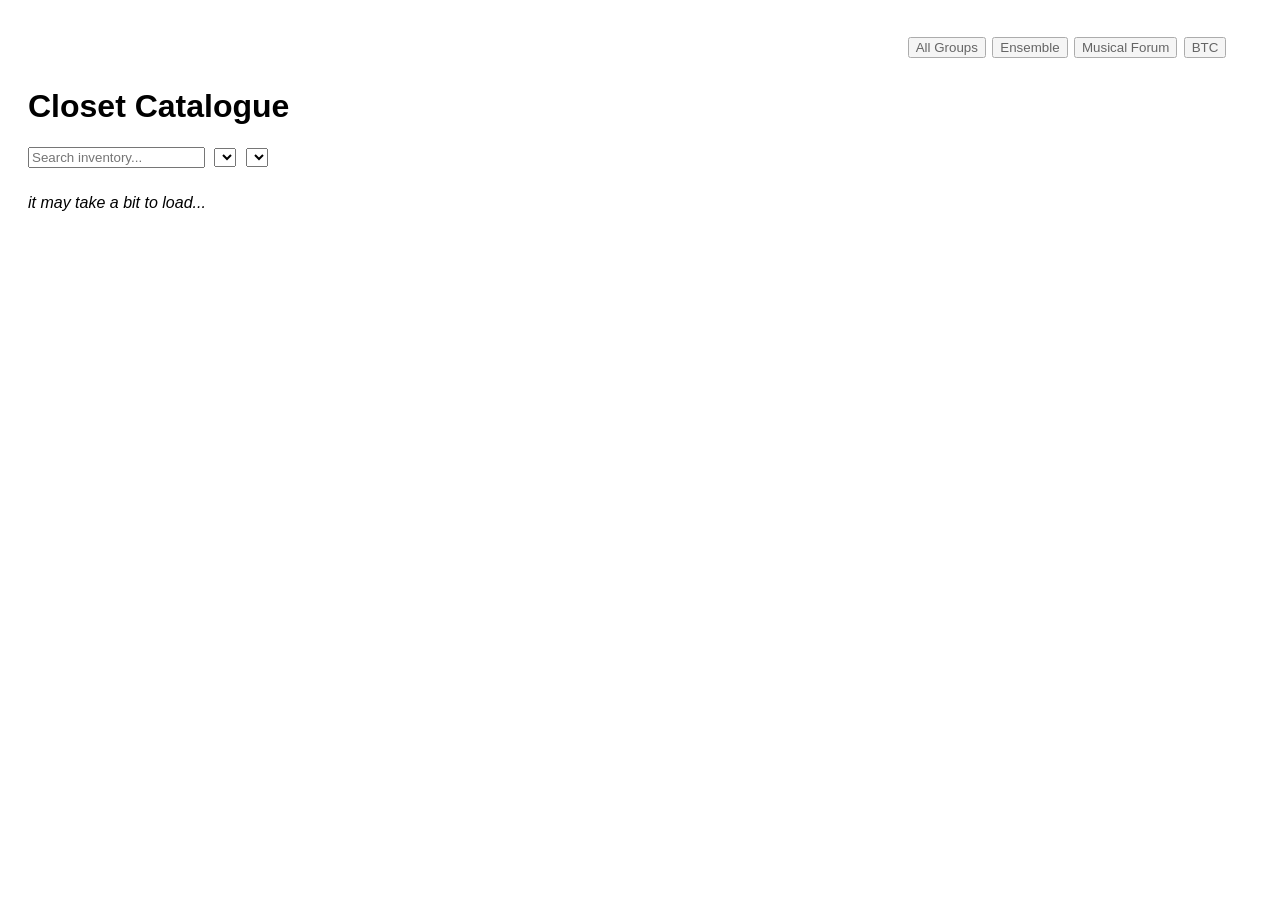
==== index.html @ c5d66575 "working display catalogue w/ group Filter tabs" ====
<!DOCTYPE html>
<html>
<head>
    <title>Theatre Inventory</title>
    <link rel="stylesheet" href="styles.css">
</head>
<body>
    <nav id="group-nav">
        <button onclick="setGroup(null)" id="btn-all">All Groups</button>
        <button onclick="setGroup('ensemble')" id="btn-ensemble">Ensemble</button>
        <button onclick="setGroup('musicalforum')" id="btn-musicalforum">Musical Forum</button>
        <button onclick="setGroup('btc')" id="btn-btc">BTC</button>
    </nav>
    
    <h1>Closet Catalogue</h1>

    <div>
        <input id="search"
            type="text"
            id="search"
            placeholder="Search inventory..."
        >
        <select id="type-filter" class="filter"></select>
        <select id="category-filter" class="filter"></select>
    </div>

    <p><i>it may take a bit to load...</i></p>

    <div id="inventory-container"></div>
    <div id="item-modal" class="modal">
        <div class="modal-content">
            <span id="close">&times;</span>
            <div id="modal-details"></div>
        </div>
    </div>

    <script src="script.js"></script>

</body>
</html>
---- styles.css ----
body {
    font-family: Arial;
    padding: 20px;
}

#inventory-container {
    display: grid;
    grid-template-columns:
        repeat(auto-fill, minmax(250px, 1fr));

    gap: 20px;
}

.card {
    border: 1px solid #ccc;
    padding: 10px;
}

.card img {
    width: 100%;
}

#search {
    margin-bottom: 10px;
}

.filter {
    margin-left: 5px;
}

.modal {
    display: flex;
    align-items: center;
    justify-content: center;
    z-index: 1000;
    overflow-y: auto;
    position: fixed;
    top: 0;
    left: 0;
    width: 100%;
    height: 100%;
    background: rgba(0,0,0,0.6);
    padding: 20px;
    box-sizing: border-box;
}

.modal-content {
    background: white;
    border-radius: 12px;
    width: 80%;
    max-width: 800px;
    max-height: 90vh;
    overflow-y: auto;
    position: relative;
    margin: 50px auto;
    padding: 20px;
    border-radius: 10px;
}

.close {
  color: #aaa;
  float: right;
  font-size: 28px;
  font-weight: bold;
}

.close:hover,
.close:focus {
  color: black;
  text-decoration: none;
  cursor: pointer;
}

#group-nav {
    display: flex;
    justify-content: flex-end;
    align-items: center;
    gap: 0.5vw;
    padding: 1vh 2vw;
}

#group-nav button {
    opacity: 0.6;
    cursor: pointer;
}

#group-nav button.active {
    opacity: 1;
    font-weight: bold;
    border-bottom: 2px solid currentColor;
}
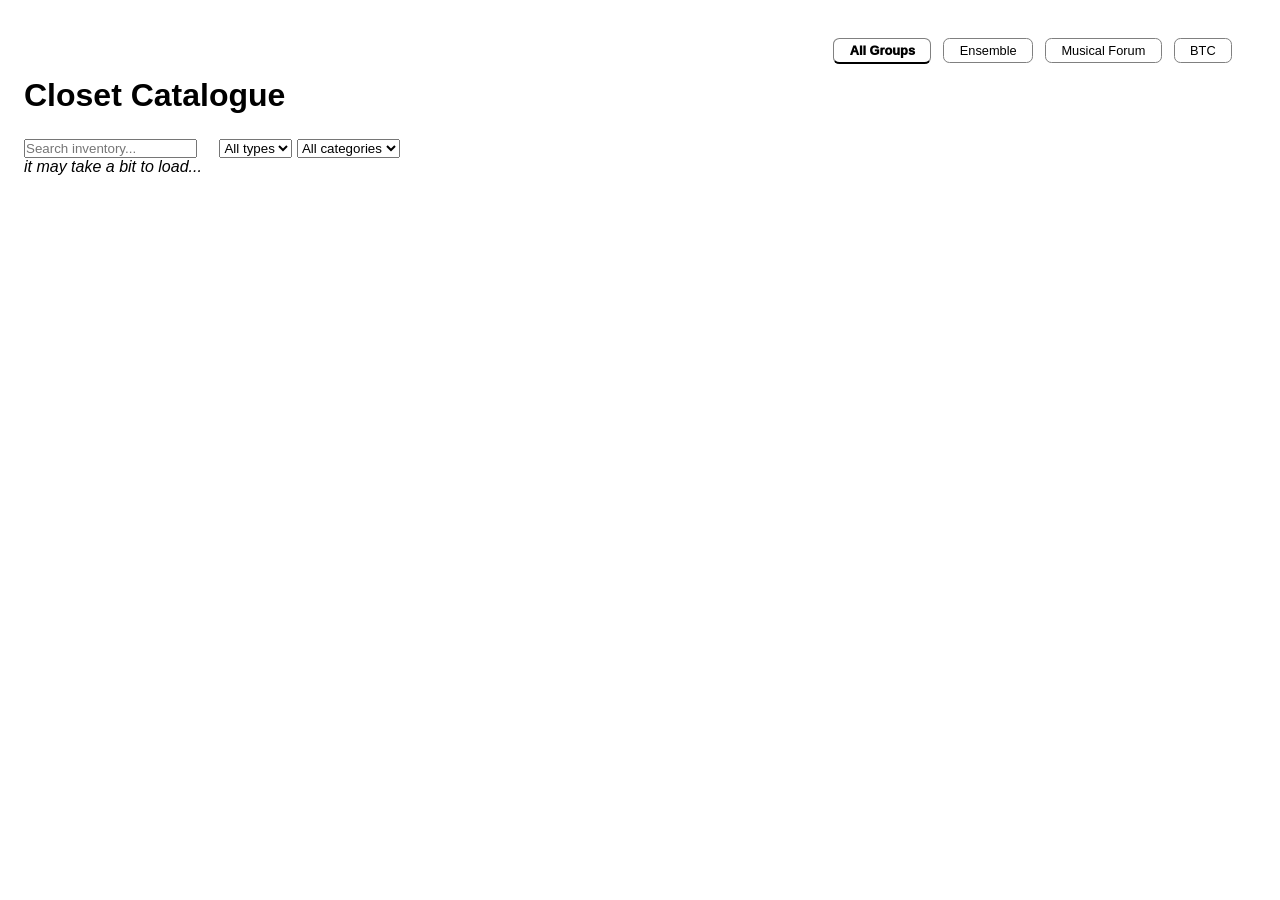
==== commit 72d488c6: "WORKING CHECKOUT SYSTEM (fixing couple issues)" ====
--- a/index.html
+++ b/index.html
@@ -11,8 +11,8 @@
         <button onclick="setGroup('musicalforum')" id="btn-musicalforum">Musical Forum</button>
         <button onclick="setGroup('btc')" id="btn-btc">BTC</button>
     </nav>
-    
-    <h1>Closet Catalogue</h1>
+
+    <h1 style="margin-bottom: clamp(15px, 3vh, 25px);">Closet Catalogue</h1>
 
     <div>
         <input id="search"
@@ -36,5 +36,16 @@
 
     <script src="script.js"></script>
 
+    <div id="input-modal">
+        <div id="input-modal-box">
+            <h3 id="input-modal-title"></h3>
+            <div id="input-modal-fields"></div>
+            <div style="display:flex;gap:8px;margin-top:16px">
+                <button id="input-modal-confirm">Confirm</button>
+                <button id="input-modal-cancel">Cancel</button>
+            </div>
+        </div>
+    </div>
+
 </body>
 </html>
--- a/styles.css
+++ b/styles.css
@@ -1,91 +1,400 @@
+* {
+    box-sizing: border-box;
+    margin: 0;
+    padding: 0;
+}
+
 body {
-    font-family: Arial;
-    padding: 20px;
-}
-
+    font-family: sans-serif;
+    font-size: clamp(14px, 1.5vw, 16px);
+    padding: clamp(8px, 2vw, 24px);
+    padding-bottom: clamp(80px, 10vh, 120px);
+    background-color: #ffff;
+}
+
+/* ── Nav ── */
+#group-nav {
+    display: flex;
+    justify-content: flex-end;
+    align-items: center;
+    gap: clamp(4px, 1vw, 12px);
+    padding: clamp(8px, 1.5vh, 16px) clamp(8px, 2vw, 24px);
+    flex-wrap: wrap;
+}
+
+/* #group-nav #btn-all {
+    margin-right: auto;
+} */
+
+#group-nav button {
+    cursor: pointer;
+    font-size: clamp(0.75rem, 1.2vw, 0.8rem);
+    padding: clamp(2px, 0.8vh, 4px) clamp(8px, 1.2vw, 16px);
+    border-radius: clamp(4px, 0.5vw, 8px);
+    border: 1px solid;
+    border-color: gray;
+    background: white;
+}
+
+#group-nav button.active {
+    opacity: 1;
+    font-weight: 1000;
+    border-bottom: 2px solid currentColor;
+}
+
+/* ── Filters ── */
+.filters {
+    display: flex;
+    gap: clamp(6px, 1vw, 12px);
+    flex-wrap: wrap;
+    margin: clamp(8px, 1.5vh, 16px) 0;
+    align-items: center;
+}
+
+.filters input,
+.filters select {
+    padding: clamp(6px, 1vh, 10px) clamp(8px, 1vw, 14px);
+    border: 1px solid #ddd;
+    border-radius: clamp(4px, 0.5vw, 8px);
+    font-size: clamp(0.8rem, 1.1vw, 1rem);
+    flex: 1;
+    min-width: clamp(120px, 20vw, 200px);
+}
+
+#type-filter {
+    margin-left: clamp(10px, 2vh, 20px)
+}
+
+/* ── Cards ── */
 #inventory-container {
     display: grid;
-    grid-template-columns:
-        repeat(auto-fill, minmax(250px, 1fr));
-
-    gap: 20px;
+    grid-template-columns: repeat(auto-fill, minmax(clamp(160px, 22vw, 275px), 1fr));
+    gap: clamp(8px, 1.5vw, 20px);
+    padding: clamp(4px, 1vw, 12px) 0;
 }
 
 .card {
-    border: 1px solid #ccc;
-    padding: 10px;
+    position: relative;
+    border: 1px solid #e5e7eb;
+    border-radius: clamp(6px, 1vw, 12px);
+    padding: clamp(8px, 1.5vw, 16px);
+    cursor: pointer;
+    transition: transform 0.15s, box-shadow 0.15s;
+    background: white;
+}
+
+.card:hover {
+    transform: translateY(-2px);
+    box-shadow: 0 4px 12px rgba(0,0,0,0.08);
+}
+
+.card.selected {
+    outline: 3px solid #3b82f6;
+    transform: scale(0.98);
 }
 
 .card img {
     width: 100%;
-}
-
-#search {
-    margin-bottom: 10px;
-}
-
-.filter {
-    margin-left: 5px;
-}
-
+    /* aspect-ratio: 1; */
+    object-fit: cover;
+    border-radius: clamp(4px, 0.5vw, 8px);
+    margin-top: clamp(4px, 0.8vh, 8px);
+}
+
+.card h2 {
+    font-size: clamp(0.85rem, 1.3vw, 1rem);
+    font-weight: 600;
+    margin-bottom: clamp(2px, 0.4vh, 4px);
+    margin-top: clamp(4px, 0.8vh, 8px);
+
+}
+
+.card p {
+    font-size: clamp(0.75rem, 1vw, 0.875rem);
+    color: #6b7280;
+    margin-bottom: 2px;
+}
+
+.tags {
+    font-size: clamp(0.7rem, 0.9vw, 0.8rem) !important;
+}
+
+/* ── Select button ── */
+.card-select-btn {
+    position: absolute;
+    top: clamp(4px, 0.8vw, 8px);
+    right: clamp(4px, 0.8vw, 8px);
+    width: clamp(22px, 3vw, 28px);
+    height: clamp(22px, 3vw, 28px);
+    border-radius: 50%;
+    border: 2px solid #ddd;
+    background: white;
+    cursor: pointer;
+    display: flex;
+    align-items: center;
+    justify-content: center;
+    font-size: clamp(0.7rem, 1vw, 0.85rem);
+    z-index: 10;
+    transition: all 0.15s;
+    line-height: 1;
+}
+
+.card-select-btn.selected {
+    background: #3b82f6;
+    border-color: #3b82f6;
+    color: white;
+}
+
+/* ── Status badge ── */
+.status-badge {
+    display: inline-block;
+    color: white;
+    font-size: clamp(0.65rem, 0.9vw, 0.75rem);
+    padding: clamp(2px, 0.3vh, 3px) clamp(6px, 0.8vw, 10px);
+    border-radius: 999px;
+    margin-bottom: clamp(4px, 0.6vh, 8px);
+}
+
+/* ── Item modal ── */
 .modal {
-    display: flex;
+    position: fixed;
+    top: 0; left: 0;
+    width: 100%; height: 100%;
+    background: rgba(0,0,0,0.5);
+    display: none;
     align-items: center;
     justify-content: center;
     z-index: 1000;
+    padding: clamp(8px, 2vw, 20px);
     overflow-y: auto;
-    position: fixed;
-    top: 0;
-    left: 0;
+}
+
+.modal-content {
+    background: white;
+    border-radius: clamp(8px, 1.5vw, 16px);
+    padding: clamp(16px, 3vw, 32px);
+    max-width: clamp(280px, 90vw, 600px);
     width: 100%;
-    height: 100%;
-    background: rgba(0,0,0,0.6);
-    padding: 20px;
-    box-sizing: border-box;
-}
-
-.modal-content {
-    background: white;
-    border-radius: 12px;
-    width: 80%;
-    max-width: 800px;
     max-height: 90vh;
     overflow-y: auto;
     position: relative;
-    margin: 50px auto;
-    padding: 20px;
-    border-radius: 10px;
-}
-
-.close {
-  color: #aaa;
-  float: right;
-  font-size: 28px;
-  font-weight: bold;
-}
-
-.close:hover,
-.close:focus {
-  color: black;
-  text-decoration: none;
-  cursor: pointer;
-}
-
-#group-nav {
-    display: flex;
-    justify-content: flex-end;
-    align-items: center;
-    gap: 0.5vw;
-    padding: 1vh 2vw;
-}
-
-#group-nav button {
-    opacity: 0.6;
-    cursor: pointer;
-}
-
-#group-nav button.active {
-    opacity: 1;
-    font-weight: bold;
-    border-bottom: 2px solid currentColor;
+    margin: auto;
+}
+
+#close {
+    position: absolute;
+    top: clamp(8px, 1.5vw, 16px);
+    right: clamp(12px, 2vw, 20px);
+    font-size: clamp(1.2rem, 2.5vw, 1.8rem);
+    cursor: pointer;
+    line-height: 1;
+    color: #6b7280;
+}
+
+#modal-details h2 {
+    font-size: clamp(1rem, 2vw, 1.4rem);
+    margin-bottom: clamp(4px, 0.8vh, 8px);
+}
+
+#modal-details img {
+    width: 100%;
+    border-radius: clamp(4px, 0.8vw, 8px);
+    margin: clamp(8px, 1.5vh, 16px) 0;
+}
+
+#modal-details p {
+    font-size: clamp(0.8rem, 1.2vw, 0.95rem);
+    margin-bottom: clamp(4px, 0.6vh, 8px);
+    line-height: 1.5;
+}
+
+#modal-details hr {
+    margin: clamp(8px, 1.5vh, 16px) 0;
+    border: none;
+    border-top: 1px solid #e5e7eb;
+}
+
+#modal-details button {
+    padding: clamp(8px, 1.2vh, 12px) clamp(12px, 2vw, 20px);
+    border: none;
+    border-radius: clamp(4px, 0.6vw, 8px);
+    cursor: pointer;
+    font-size: clamp(0.8rem, 1.1vw, 0.95rem);
+    background: #3b82f6;
+    color: white;
+    margin-top: clamp(4px, 0.8vh, 8px);
+}
+
+/* ── Input modal ── */
+#input-modal {
+    position: fixed;
+    top: 0; left: 0;
+    width: 100%; height: 100%;
+    background: rgba(0,0,0,0.5);
+    display: none;
+    align-items: center;
+    justify-content: center;
+    z-index: 3000;
+    padding: clamp(8px, 2vw, 16px);
+}
+
+#input-modal-box {
+    background: white;
+    border-radius: clamp(8px, 1.5vw, 12px);
+    padding: clamp(16px, 3vw, 24px);
+    width: 100%;
+    max-width: clamp(280px, 90vw, 400px);
+}
+
+#input-modal-box h3 {
+    margin: 0 0 clamp(8px, 1.5vh, 16px);
+    font-size: clamp(0.95rem, 1.5vw, 1.1rem);
+}
+
+#input-modal-box input {
+    width: 100%;
+    padding: clamp(8px, 1.2vh, 12px);
+    margin-bottom: clamp(8px, 1.2vh, 12px);
+    border: 1px solid #ddd;
+    border-radius: clamp(4px, 0.5vw, 6px);
+    font-size: clamp(0.85rem, 1.2vw, 1rem);
+}
+
+#input-modal-confirm {
+    background: #3b82f6;
+    color: white;
+    border: none;
+    padding: clamp(8px, 1.2vh, 12px) clamp(12px, 2vw, 20px);
+    border-radius: clamp(4px, 0.5vw, 6px);
+    cursor: pointer;
+    font-size: clamp(0.85rem, 1.2vw, 1rem);
+    flex: 1;
+}
+
+#input-modal-cancel {
+    background: #e5e7eb;
+    border: none;
+    padding: clamp(8px, 1.2vh, 12px) clamp(12px, 2vw, 20px);
+    border-radius: clamp(4px, 0.5vw, 6px);
+    cursor: pointer;
+    font-size: clamp(0.85rem, 1.2vw, 1rem);
+}
+
+/* ── Selection bar ── */
+#selection-bar {
+    position: fixed;
+    bottom: 0; left: 0; right: 0;
+    background: #1e293b;
+    color: white;
+    padding: clamp(8px, 1.5vh, 16px) clamp(12px, 2vw, 24px);
+    display: none;
+    align-items: center;
+    justify-content: space-between;
+    z-index: 1000;
+    gap: clamp(6px, 1vw, 12px);
+    flex-wrap: wrap;
+}
+
+#selection-bar button {
+    padding: clamp(6px, 1vh, 10px) clamp(10px, 1.5vw, 16px);
+    border-radius: clamp(4px, 0.5vw, 6px);
+    border: none;
+    cursor: pointer;
+    font-size: clamp(0.75rem, 1.1vw, 0.9rem);
+    background: #3b82f6;
+    color: white;
+    margin: clamp(2px, 0.3vh, 6px);
+}
+
+#selection-count {
+    font-size: clamp(0.8rem, 1.2vw, 0.95rem);
+    white-space: nowrap;
+}
+
+/* ── Loading overlay ── */
+#loading-overlay {
+    position: fixed;
+    top: 0; left: 0;
+    width: 100%; height: 100%;
+    background: rgba(0,0,0,0.5);
+    display: none;
+    align-items: center;
+    justify-content: center;
+    z-index: 2000;
+}
+
+#loading-box {
+    background: white;
+    border-radius: clamp(8px, 1.5vw, 12px);
+    padding: clamp(24px, 4vw, 48px);
+    text-align: center;
+    font-size: clamp(0.85rem, 1.2vw, 1rem);
+}
+
+.spinner {
+    width: clamp(28px, 5vw, 40px);
+    height: clamp(28px, 5vw, 40px);
+    border: 4px solid #e5e7eb;
+    border-top: 4px solid #3b82f6;
+    border-radius: 50%;
+    animation: spin 0.8s linear infinite;
+    margin: 0 auto clamp(8px, 1.5vh, 16px);
+}
+
+@keyframes spin {
+    to { transform: rotate(360deg); }
+}
+
+/* ── Loading message ── */
+#loading-msg {
+    text-align: center;
+    color: #6b7280;
+    font-size: clamp(0.8rem, 1.2vw, 0.95rem);
+    padding: clamp(16px, 3vh, 32px);
+}
+
+/* ── Mobile ── */
+@media (max-width: 600px) {
+    #group-nav {
+        gap: 6px;
+        padding: 10px 12px;
+    }
+
+    #group-nav button {
+        font-size: 0.8rem;
+        padding: 6px 10px;
+    }
+
+    .filters {
+        flex-direction: column;
+    }
+
+    .filters input,
+    .filters select {
+        width: 100%;
+        min-width: unset;
+    }
+
+    #inventory-container {
+        grid-template-columns: repeat(auto-fill, minmax(140px, 1fr));
+        gap: 10px;
+    }
+
+    #selection-bar {
+        flex-direction: column;
+        align-items: flex-start;
+        gap: 8px;
+    }
+
+    #selection-bar > div {
+        display: flex;
+        flex-wrap: wrap;
+        gap: 6px;
+        width: 100%;
+    }
+
+    #selection-bar button {
+        flex: 1;
+        min-width: 80px;
+    }
 }
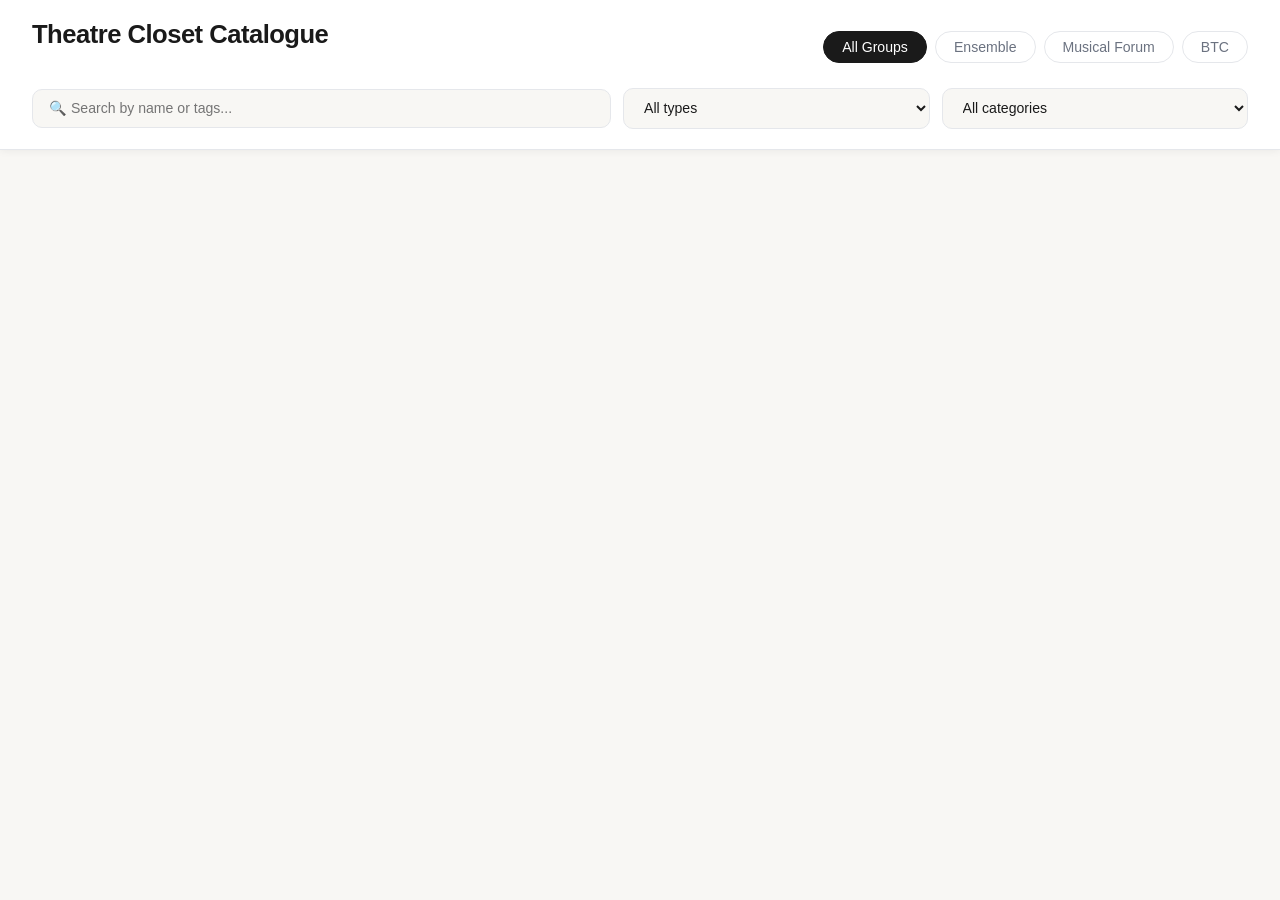
==== commit c845b271: "she cute (may add more features later)" ====
--- a/index.html
+++ b/index.html
@@ -1,40 +1,41 @@
 <!DOCTYPE html>
-<html>
+<html lang="en">
 <head>
     <title>Theatre Inventory</title>
     <link rel="stylesheet" href="styles.css">
 </head>
 <body>
-    <nav id="group-nav">
-        <button onclick="setGroup(null)" id="btn-all">All Groups</button>
-        <button onclick="setGroup('ensemble')" id="btn-ensemble">Ensemble</button>
-        <button onclick="setGroup('musicalforum')" id="btn-musicalforum">Musical Forum</button>
-        <button onclick="setGroup('btc')" id="btn-btc">BTC</button>
-    </nav>
+    <header>
+        <div id="header-top">
+            <h1 style="margin-bottom: clamp(15px, 3vh, 25px);">Theatre Closet Catalogue</h1>
+            <nav id="group-nav">
+                <button onclick="setGroup(null)" id="btn-all">All Groups</button>
+                <button onclick="setGroup('ensemble')" id="btn-ensemble">Ensemble</button>
+                <button onclick="setGroup('musicalforum')" id="btn-musicalforum">Musical Forum</button>
+                <button onclick="setGroup('btc')" id="btn-btc">BTC</button>
+            </nav>
+        </div>
+        <div id="filter-bar">
+            <input id="search" type="text" placeholder="🔍 Search by name or tags...">
+            <select id="type-filter" class="filter"></select>
+            <select id="category-filter" class="filter"></select>
+        </div>
+    </header>
+    
+    <main>
+        <div id="inventory-container"></div>
+        <div id="loading-msg">
+            <div class="spinner"></div>
+            <p><i>it may take a bit to load...</i></p>
+        </div>
+    </main>
 
-    <h1 style="margin-bottom: clamp(15px, 3vh, 25px);">Closet Catalogue</h1>
-
-    <div>
-        <input id="search"
-            type="text"
-            id="search"
-            placeholder="Search inventory..."
-        >
-        <select id="type-filter" class="filter"></select>
-        <select id="category-filter" class="filter"></select>
-    </div>
-
-    <p><i>it may take a bit to load...</i></p>
-
-    <div id="inventory-container"></div>
     <div id="item-modal" class="modal">
         <div class="modal-content">
             <span id="close">&times;</span>
             <div id="modal-details"></div>
         </div>
     </div>
-
-    <script src="script.js"></script>
 
     <div id="input-modal">
         <div id="input-modal-box">
@@ -47,5 +48,6 @@
         </div>
     </div>
 
+    <script src="script.js"></script>
 </body>
 </html>
--- a/styles.css
+++ b/styles.css
@@ -1,142 +1,213 @@
-* {
+/* ── Reset ── */
+*, *::before, *::after {
     box-sizing: border-box;
     margin: 0;
     padding: 0;
 }
 
 body {
-    font-family: sans-serif;
+    font-family: -apple-system, BlinkMacSystemFont, 'Segoe UI', sans-serif;
     font-size: clamp(14px, 1.5vw, 16px);
-    padding: clamp(8px, 2vw, 24px);
+    background: #f8f7f4;
+    color: #1a1a1a;
     padding-bottom: clamp(80px, 10vh, 120px);
-    background-color: #ffff;
+}
+
+/* ── Header ── */
+header {
+    background: white;
+    border-bottom: 1px solid #e5e7eb;
+    padding: clamp(12px, 2vw, 20px) clamp(16px, 3vw, 32px);
+    position: sticky;
+    top: 0;
+    z-index: 100;
+    box-shadow: 0 1px 8px rgba(0,0,0,0.06);
+}
+
+#header-top {
+    display: flex;
+    align-items: center;
+    justify-content: space-between;
+    flex-wrap: wrap;
+    gap: clamp(8px, 1.5vw, 16px);
+    margin-bottom: clamp(10px, 1.5vh, 16px);
+}
+
+header h1 {
+    font-size: clamp(1.1rem, 2.5vw, 1.6rem);
+    font-weight: 600;
+    color: #1a1a1a;
+    letter-spacing: -0.02em;
 }
 
 /* ── Nav ── */
 #group-nav {
     display: flex;
-    justify-content: flex-end;
-    align-items: center;
-    gap: clamp(4px, 1vw, 12px);
-    padding: clamp(8px, 1.5vh, 16px) clamp(8px, 2vw, 24px);
+    align-items: center;
+    gap: clamp(4px, 0.8vw, 8px);
     flex-wrap: wrap;
 }
 
-/* #group-nav #btn-all {
-    margin-right: auto;
-} */
-
 #group-nav button {
-    cursor: pointer;
-    font-size: clamp(0.75rem, 1.2vw, 0.8rem);
-    padding: clamp(2px, 0.8vh, 4px) clamp(8px, 1.2vw, 16px);
-    border-radius: clamp(4px, 0.5vw, 8px);
-    border: 1px solid;
-    border-color: gray;
-    background: white;
+    background: transparent;
+    border: 1px solid #e5e7eb;
+    border-radius: 999px;
+    padding: clamp(4px, 0.8vh, 8px) clamp(10px, 1.5vw, 18px);
+    font-size: clamp(0.75rem, 1.1vw, 0.9rem);
+    cursor: pointer;
+    color: #6b7280;
+    transition: all 0.15s;
+    white-space: nowrap;
+}
+
+#group-nav button:hover {
+    border-color: #9ca3af;
+    color: #1a1a1a;
 }
 
 #group-nav button.active {
-    opacity: 1;
-    font-weight: 1000;
-    border-bottom: 2px solid currentColor;
-}
-
-/* ── Filters ── */
-.filters {
+    background: #1a1a1a;
+    border-color: #1a1a1a;
+    color: white;
+    font-weight: 500;
+}
+
+/* ── Filter bar ── */
+#filter-bar {
     display: flex;
     gap: clamp(6px, 1vw, 12px);
     flex-wrap: wrap;
-    margin: clamp(8px, 1.5vh, 16px) 0;
-    align-items: center;
-}
-
-.filters input,
-.filters select {
-    padding: clamp(6px, 1vh, 10px) clamp(8px, 1vw, 14px);
-    border: 1px solid #ddd;
-    border-radius: clamp(4px, 0.5vw, 8px);
-    font-size: clamp(0.8rem, 1.1vw, 1rem);
+    align-items: center;
+}
+
+#filter-bar input,
+#filter-bar select {
+    padding: clamp(8px, 1.2vh, 12px) clamp(10px, 1.5vw, 16px);
+    border: 1px solid #e5e7eb;
+    border-radius: clamp(6px, 0.8vw, 10px);
+    font-size: clamp(0.8rem, 1.1vw, 0.95rem);
+    background: #f8f7f4;
+    color: #1a1a1a;
+    transition: border-color 0.15s, box-shadow 0.15s;
+    outline: none;
+    font-family: inherit;
+}
+
+#filter-bar input {
+    flex: 2;
+    min-width: clamp(160px, 30vw, 280px);
+}
+
+#filter-bar select {
     flex: 1;
-    min-width: clamp(120px, 20vw, 200px);
-}
-
-#type-filter {
-    margin-left: clamp(10px, 2vh, 20px)
+    min-width: clamp(120px, 18vw, 180px);
+    cursor: pointer;
+}
+
+#filter-bar input:focus,
+#filter-bar select:focus {
+    border-color: #1a1a1a;
+    box-shadow: 0 0 0 3px rgba(0,0,0,0.06);
+    background: white;
+}
+
+/* ── Main ── */
+main {
+    padding: clamp(16px, 3vw, 32px);
+}
+
+/* ── Loading message ── */
+#loading-msg {
+    display: flex;
+    flex-direction: column;
+    align-items: center;
+    justify-content: center;
+    padding: clamp(40px, 8vh, 80px) 0;
+    color: #9ca3af;
+    gap: 16px;
+}
+
+#loading-msg p {
+    font-size: clamp(0.85rem, 1.2vw, 1rem);
 }
 
 /* ── Cards ── */
 #inventory-container {
     display: grid;
-    grid-template-columns: repeat(auto-fill, minmax(clamp(160px, 22vw, 275px), 1fr));
-    gap: clamp(8px, 1.5vw, 20px);
-    padding: clamp(4px, 1vw, 12px) 0;
+    grid-template-columns: repeat(auto-fill, minmax(clamp(160px, 22vw, 260px), 1fr));
+    gap: clamp(10px, 1.8vw, 20px);
 }
 
 .card {
     position: relative;
+    background: white;
     border: 1px solid #e5e7eb;
-    border-radius: clamp(6px, 1vw, 12px);
-    padding: clamp(8px, 1.5vw, 16px);
+    border-radius: clamp(8px, 1.2vw, 14px);
+    padding: clamp(10px, 1.5vw, 16px);
     cursor: pointer;
     transition: transform 0.15s, box-shadow 0.15s;
-    background: white;
 }
 
 .card:hover {
     transform: translateY(-2px);
-    box-shadow: 0 4px 12px rgba(0,0,0,0.08);
+    box-shadow: 0 6px 20px rgba(0,0,0,0.08);
 }
 
 .card.selected {
-    outline: 3px solid #3b82f6;
-    transform: scale(0.98);
+    outline: 2px solid #3b82f6;
+    background: #eff6ff;
 }
 
 .card img {
     width: 100%;
     /* aspect-ratio: 1; */
     object-fit: cover;
-    border-radius: clamp(4px, 0.5vw, 8px);
-    margin-top: clamp(4px, 0.8vh, 8px);
+    border-radius: clamp(4px, 0.6vw, 8px);
+    margin-top: clamp(6px, 1vh, 10px);
 }
 
 .card h2 {
     font-size: clamp(0.85rem, 1.3vw, 1rem);
     font-weight: 600;
-    margin-bottom: clamp(2px, 0.4vh, 4px);
-    margin-top: clamp(4px, 0.8vh, 8px);
-
+    margin: clamp(2px, 0.4vh, 6px) 0;
+    line-height: 1.3;
 }
 
 .card p {
-    font-size: clamp(0.75rem, 1vw, 0.875rem);
+    font-size: clamp(0.75rem, 1vw, 0.85rem);
     color: #6b7280;
     margin-bottom: 2px;
+    line-height: 1.4;
 }
 
 .tags {
-    font-size: clamp(0.7rem, 0.9vw, 0.8rem) !important;
+    font-size: clamp(0.7rem, 0.9vw, 0.78rem) !important;
+    color: #9ca3af !important;
 }
 
 /* ── Select button ── */
 .card-select-btn {
     position: absolute;
-    top: clamp(4px, 0.8vw, 8px);
-    right: clamp(4px, 0.8vw, 8px);
-    width: clamp(22px, 3vw, 28px);
-    height: clamp(22px, 3vw, 28px);
+    top: clamp(6px, 1vw, 10px);
+    right: clamp(6px, 1vw, 10px);
+    width: clamp(21px, 3vw, 23px);
+    height: clamp(21px, 3vw, 23px);
     border-radius: 50%;
-    border: 2px solid #ddd;
+    border: 1.5px solid #d1d5db;
     background: white;
     cursor: pointer;
     display: flex;
     align-items: center;
     justify-content: center;
-    font-size: clamp(0.7rem, 1vw, 0.85rem);
+    font-size: clamp(0.65rem, 1vw, 0.8rem);
     z-index: 10;
     transition: all 0.15s;
-    line-height: 1;
+    color: #6b7280;
+}
+
+.card-select-btn:hover {
+    border-color: #3b82f6;
+    color: #3b82f6;
 }
 
 .card-select-btn.selected {
@@ -149,10 +220,13 @@
 .status-badge {
     display: inline-block;
     color: white;
-    font-size: clamp(0.65rem, 0.9vw, 0.75rem);
+    font-size: clamp(0.6rem, 0.85vw, 0.7rem);
+    font-weight: 500;
     padding: clamp(2px, 0.3vh, 3px) clamp(6px, 0.8vw, 10px);
     border-radius: 999px;
-    margin-bottom: clamp(4px, 0.6vh, 8px);
+    margin-bottom: clamp(6px, 0.8vh, 10px);
+    letter-spacing: 0.02em;
+    text-transform: uppercase;
 }
 
 /* ── Item modal ── */
@@ -160,22 +234,23 @@
     position: fixed;
     top: 0; left: 0;
     width: 100%; height: 100%;
-    background: rgba(0,0,0,0.5);
+    background: rgba(0,0,0,0.4);
     display: none;
     align-items: center;
     justify-content: center;
     z-index: 1000;
-    padding: clamp(8px, 2vw, 20px);
+    padding: clamp(12px, 2vw, 24px);
     overflow-y: auto;
+    backdrop-filter: blur(2px);
 }
 
 .modal-content {
     background: white;
-    border-radius: clamp(8px, 1.5vw, 16px);
-    padding: clamp(16px, 3vw, 32px);
-    max-width: clamp(280px, 90vw, 600px);
+    border-radius: clamp(10px, 1.5vw, 18px);
+    padding: clamp(20px, 3vw, 36px);
+    max-width: clamp(300px, 88vw, 580px);
     width: 100%;
-    max-height: 90vh;
+    max-height: 88vh;
     overflow-y: auto;
     position: relative;
     margin: auto;
@@ -183,207 +258,252 @@
 
 #close {
     position: absolute;
-    top: clamp(8px, 1.5vw, 16px);
-    right: clamp(12px, 2vw, 20px);
-    font-size: clamp(1.2rem, 2.5vw, 1.8rem);
-    cursor: pointer;
+    top: clamp(10px, 1.5vw, 18px);
+    right: clamp(14px, 2vw, 22px);
+    font-size: clamp(1.3rem, 2.5vw, 1.8rem);
+    cursor: pointer;
+    color: #9ca3af;
     line-height: 1;
-    color: #6b7280;
-}
+    transition: color 0.15s;
+}
+
+#close:hover { color: #1a1a1a; }
 
 #modal-details h2 {
-    font-size: clamp(1rem, 2vw, 1.4rem);
-    margin-bottom: clamp(4px, 0.8vh, 8px);
+    font-size: clamp(1.1rem, 2vw, 1.4rem);
+    font-weight: 600;
+    margin-bottom: clamp(4px, 0.6vh, 8px);
 }
 
 #modal-details img {
     width: 100%;
-    border-radius: clamp(4px, 0.8vw, 8px);
-    margin: clamp(8px, 1.5vh, 16px) 0;
+    border-radius: clamp(6px, 1vw, 10px);
+    margin: clamp(10px, 1.5vh, 18px) 0;
 }
 
 #modal-details p {
-    font-size: clamp(0.8rem, 1.2vw, 0.95rem);
+    font-size: clamp(0.82rem, 1.2vw, 0.95rem);
     margin-bottom: clamp(4px, 0.6vh, 8px);
-    line-height: 1.5;
+    line-height: 1.6;
+    color: #374151;
 }
 
 #modal-details hr {
-    margin: clamp(8px, 1.5vh, 16px) 0;
+    margin: clamp(10px, 1.8vh, 18px) 0;
     border: none;
-    border-top: 1px solid #e5e7eb;
+    border-top: 1px solid #f3f4f6;
 }
 
 #modal-details button {
-    padding: clamp(8px, 1.2vh, 12px) clamp(12px, 2vw, 20px);
+    padding: clamp(8px, 1.2vh, 12px) clamp(14px, 2vw, 22px);
     border: none;
-    border-radius: clamp(4px, 0.6vw, 8px);
-    cursor: pointer;
-    font-size: clamp(0.8rem, 1.1vw, 0.95rem);
-    background: #3b82f6;
-    color: white;
+    border-radius: clamp(6px, 0.8vw, 10px);
+    cursor: pointer;
+    font-size: clamp(0.82rem, 1.1vw, 0.95rem);
+    font-family: inherit;
+    font-weight: 500;
+    transition: opacity 0.15s;
     margin-top: clamp(4px, 0.8vh, 8px);
 }
+
+#modal-details button:hover { opacity: 0.85; }
+
+#checkout-btn { background: #1a1a1a; color: white; }
+#borrow-btn { background: #f3f4f6; color: #1a1a1a; }
+#return-btn, #return-borrow-btn { background: #fef2f2; color: #dc2626; }
 
 /* ── Input modal ── */
 #input-modal {
     position: fixed;
     top: 0; left: 0;
     width: 100%; height: 100%;
-    background: rgba(0,0,0,0.5);
+    background: rgba(0,0,0,0.4);
     display: none;
     align-items: center;
     justify-content: center;
     z-index: 3000;
-    padding: clamp(8px, 2vw, 16px);
+    padding: clamp(12px, 2vw, 24px);
+    backdrop-filter: blur(2px);
 }
 
 #input-modal-box {
     background: white;
-    border-radius: clamp(8px, 1.5vw, 12px);
-    padding: clamp(16px, 3vw, 24px);
+    border-radius: clamp(10px, 1.5vw, 16px);
+    padding: clamp(20px, 3vw, 28px);
     width: 100%;
-    max-width: clamp(280px, 90vw, 400px);
+    max-width: clamp(300px, 88vw, 420px);
 }
 
 #input-modal-box h3 {
-    margin: 0 0 clamp(8px, 1.5vh, 16px);
-    font-size: clamp(0.95rem, 1.5vw, 1.1rem);
+    font-size: clamp(1rem, 1.5vw, 1.15rem);
+    font-weight: 600;
+    margin-bottom: clamp(12px, 2vh, 20px);
+    color: #1a1a1a;
 }
 
 #input-modal-box input {
     width: 100%;
-    padding: clamp(8px, 1.2vh, 12px);
+    padding: clamp(10px, 1.4vh, 14px) clamp(10px, 1.5vw, 14px);
     margin-bottom: clamp(8px, 1.2vh, 12px);
-    border: 1px solid #ddd;
-    border-radius: clamp(4px, 0.5vw, 6px);
+    border: 1px solid #e5e7eb;
+    border-radius: clamp(6px, 0.8vw, 10px);
     font-size: clamp(0.85rem, 1.2vw, 1rem);
+    font-family: inherit;
+    outline: none;
+    transition: border-color 0.15s, box-shadow 0.15s;
+    background: #f8f7f4;
+}
+
+#input-modal-box input:focus {
+    border-color: #1a1a1a;
+    box-shadow: 0 0 0 3px rgba(0,0,0,0.06);
+    background: white;
 }
 
 #input-modal-confirm {
-    background: #3b82f6;
+    background: #1a1a1a;
     color: white;
     border: none;
-    padding: clamp(8px, 1.2vh, 12px) clamp(12px, 2vw, 20px);
-    border-radius: clamp(4px, 0.5vw, 6px);
+    padding: clamp(10px, 1.4vh, 14px) clamp(14px, 2vw, 20px);
+    border-radius: clamp(6px, 0.8vw, 10px);
     cursor: pointer;
     font-size: clamp(0.85rem, 1.2vw, 1rem);
+    font-family: inherit;
+    font-weight: 500;
     flex: 1;
-}
+    transition: opacity 0.15s;
+}
+
+#input-modal-confirm:hover { opacity: 0.85; }
 
 #input-modal-cancel {
-    background: #e5e7eb;
+    background: #f3f4f6;
+    color: #6b7280;
     border: none;
-    padding: clamp(8px, 1.2vh, 12px) clamp(12px, 2vw, 20px);
-    border-radius: clamp(4px, 0.5vw, 6px);
+    padding: clamp(10px, 1.4vh, 14px) clamp(14px, 2vw, 20px);
+    border-radius: clamp(6px, 0.8vw, 10px);
     cursor: pointer;
     font-size: clamp(0.85rem, 1.2vw, 1rem);
+    font-family: inherit;
+    transition: opacity 0.15s;
 }
 
 /* ── Selection bar ── */
 #selection-bar {
     position: fixed;
     bottom: 0; left: 0; right: 0;
-    background: #1e293b;
+    background: #1a1a1a;
     color: white;
-    padding: clamp(8px, 1.5vh, 16px) clamp(12px, 2vw, 24px);
+    padding: clamp(10px, 1.8vh, 18px) clamp(16px, 2.5vw, 28px);
     display: none;
     align-items: center;
     justify-content: space-between;
-    z-index: 1000;
-    gap: clamp(6px, 1vw, 12px);
+    z-index: 500;
+    gap: clamp(8px, 1.2vw, 16px);
     flex-wrap: wrap;
+}
+
+#selection-count {
+    font-size: clamp(0.82rem, 1.2vw, 0.95rem);
+    font-weight: 500;
+    white-space: nowrap;
+    color: #d1d5db;
 }
 
 #selection-bar button {
     padding: clamp(6px, 1vh, 10px) clamp(10px, 1.5vw, 16px);
-    border-radius: clamp(4px, 0.5vw, 6px);
+    border-radius: clamp(4px, 0.6vw, 8px);
     border: none;
     cursor: pointer;
-    font-size: clamp(0.75rem, 1.1vw, 0.9rem);
-    background: #3b82f6;
+    font-size: clamp(0.75rem, 1.1vw, 0.88rem);
+    font-family: inherit;
+    font-weight: 500;
+    background: #374151;
     color: white;
+    transition: background 0.15s;
     margin: clamp(2px, 0.3vh, 6px);
 }
 
-#selection-count {
-    font-size: clamp(0.8rem, 1.2vw, 0.95rem);
-    white-space: nowrap;
-}
+#selection-bar button:hover { background: #4b5563; }
+#selection-bar button:last-child { background: #374151; }
 
 /* ── Loading overlay ── */
 #loading-overlay {
     position: fixed;
     top: 0; left: 0;
     width: 100%; height: 100%;
-    background: rgba(0,0,0,0.5);
+    background: rgba(0,0,0,0.35);
     display: none;
     align-items: center;
     justify-content: center;
     z-index: 2000;
+    backdrop-filter: blur(2px);
 }
 
 #loading-box {
     background: white;
-    border-radius: clamp(8px, 1.5vw, 12px);
-    padding: clamp(24px, 4vw, 48px);
+    border-radius: clamp(10px, 1.5vw, 16px);
+    padding: clamp(28px, 4vw, 48px) clamp(36px, 5vw, 60px);
     text-align: center;
-    font-size: clamp(0.85rem, 1.2vw, 1rem);
-}
-
+}
+
+#loading-box p {
+    font-size: clamp(0.88rem, 1.2vw, 1rem);
+    color: #6b7280;
+    margin-top: 4px;
+}
+
+/* ── Spinner (shared) ── */
 .spinner {
-    width: clamp(28px, 5vw, 40px);
-    height: clamp(28px, 5vw, 40px);
-    border: 4px solid #e5e7eb;
-    border-top: 4px solid #3b82f6;
+    width: clamp(28px, 4vw, 40px);
+    height: clamp(28px, 4vw, 40px);
+    border: 3px solid #e5e7eb;
+    border-top: 3px solid #1a1a1a;
     border-radius: 50%;
-    animation: spin 0.8s linear infinite;
-    margin: 0 auto clamp(8px, 1.5vh, 16px);
+    animation: spin 0.75s linear infinite;
+    margin: 0 auto clamp(10px, 1.5vh, 16px);
 }
 
 @keyframes spin {
     to { transform: rotate(360deg); }
 }
 
-/* ── Loading message ── */
-#loading-msg {
-    text-align: center;
-    color: #6b7280;
-    font-size: clamp(0.8rem, 1.2vw, 0.95rem);
-    padding: clamp(16px, 3vh, 32px);
-}
-
 /* ── Mobile ── */
 @media (max-width: 600px) {
+    #header-top {
+        flex-direction: column;
+        align-items: flex-start;
+    }
+
     #group-nav {
-        gap: 6px;
-        padding: 10px 12px;
+        width: 100%;
+        overflow-x: auto;
+        flex-wrap: nowrap;
+        padding-bottom: 4px;
     }
 
     #group-nav button {
-        font-size: 0.8rem;
-        padding: 6px 10px;
-    }
-
-    .filters {
+        flex-shrink: 0;
+    }
+
+    #filter-bar {
         flex-direction: column;
     }
 
-    .filters input,
-    .filters select {
+    #filter-bar input,
+    #filter-bar select {
         width: 100%;
         min-width: unset;
     }
 
     #inventory-container {
-        grid-template-columns: repeat(auto-fill, minmax(140px, 1fr));
+        grid-template-columns: repeat(2, 1fr);
         gap: 10px;
     }
 
     #selection-bar {
         flex-direction: column;
         align-items: flex-start;
-        gap: 8px;
     }
 
     #selection-bar > div {
@@ -396,5 +516,6 @@
     #selection-bar button {
         flex: 1;
         min-width: 80px;
+        text-align: center;
     }
 }
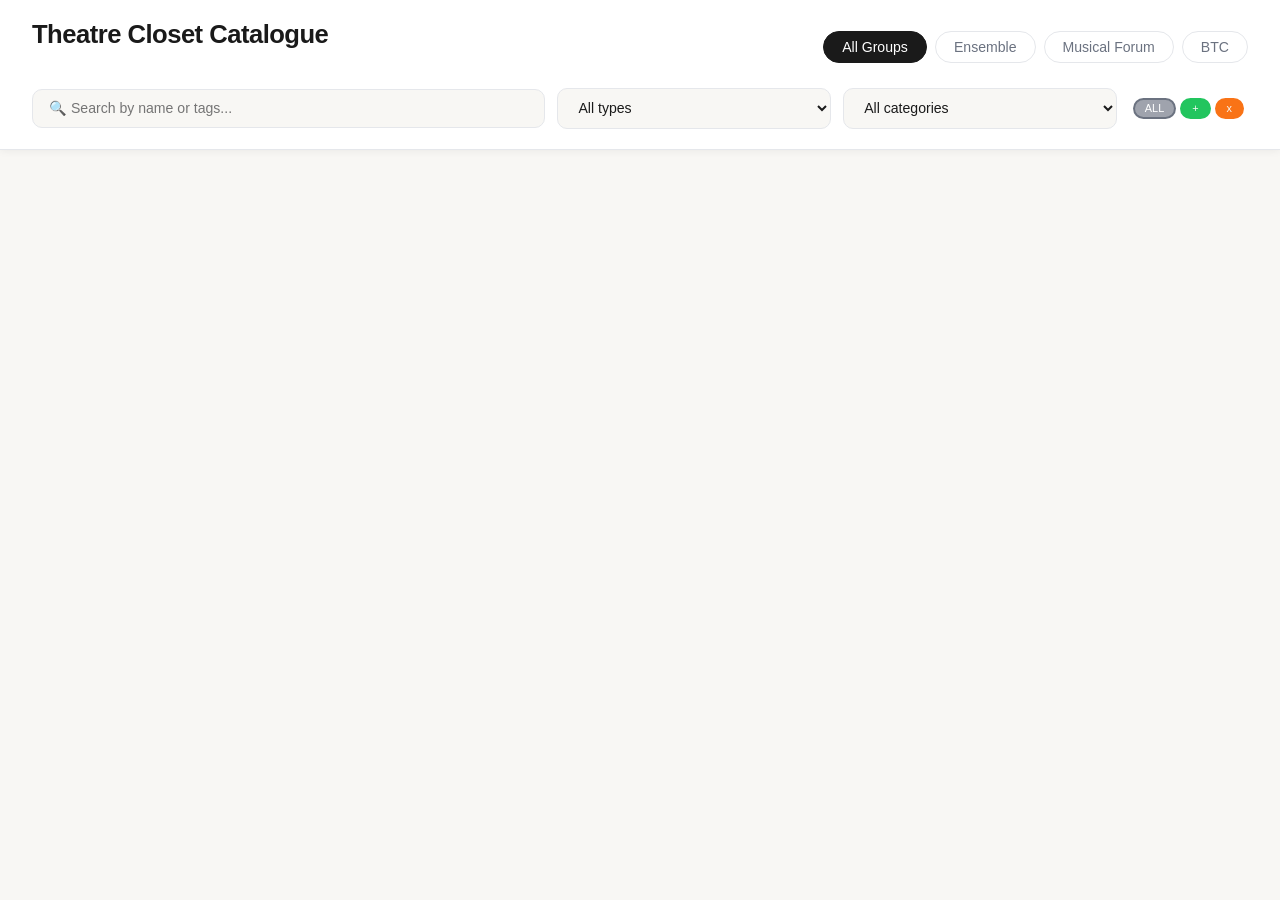
==== commit 02ef897a: "I think we're done" ====
--- a/index.html
+++ b/index.html
@@ -19,6 +19,11 @@
             <input id="search" type="text" placeholder="🔍 Search by name or tags...">
             <select id="type-filter" class="filter"></select>
             <select id="category-filter" class="filter"></select>
+            <div id="availability-filter">
+                <button onclick="setStatus(null)" id="status-all" class="status-btn active">ALL</button>
+                <button onclick="setStatus('available')" id="available-filter" class="status-btn avail">+</button>
+                <button onclick="setStatus('unavailable')"id="unavailable-filter" class="status-btn unavail">x</button>
+            </div>
         </div>
     </header>
     
--- a/styles.css
+++ b/styles.css
@@ -110,6 +110,63 @@
     box-shadow: 0 0 0 3px rgba(0,0,0,0.06);
     background: white;
 }
+/* –– Status Filter –– */
+#availability-filter {
+    display: flex;
+    gap: 4px;
+    padding: 4px;
+    border-radius: 8px;
+}
+
+.status-btn {
+    background-color: #6b7280;
+    border: 2px solid transparent;
+    font-size: clamp(0.6rem, 0.85vw, 0.7rem);
+    padding: clamp(2px, 0.3vh, 3px) clamp(6px, 0.8vw, 10px);
+    border-radius: 999px;
+    cursor: pointer;
+    font-family: inherit;
+    font-weight: 500;
+    transition: all 0.15s;
+    white-space: nowrap;
+    position: relative;
+    overflow: hidden;
+    color: white;
+
+}
+
+.status-btn::after { 
+    content: '';
+    position: absolute;
+    inset: 0;
+    background: white;
+    opacity: 0;
+    transition: opacity 0.15s;
+    pointer-events: none;
+}
+
+.status-btn:hover::after { opacity: 0.3; }
+.status-btn.active::after { opacity: 0.35; }
+
+#avail-all {
+    background: #1a1a1a;
+    color: #ece9e0;
+    border-color: #1a1a1a;
+}
+
+/* Available button */
+#available-filter {
+    background: #22c55e;
+    color: #f8f7f4;
+    border-color: #22c55e;
+}
+
+/* In Use button */
+#unavailable-filter {
+    background: #f97316;
+    color: #f8f7f4;
+    border-color: #f97316;
+}
 
 /* ── Main ── */
 main {
@@ -469,7 +526,7 @@
 }
 
 /* ── Mobile ── */
-@media (max-width: 600px) {
+@media (max-width: 900px) {
     #header-top {
         flex-direction: column;
         align-items: flex-start;
